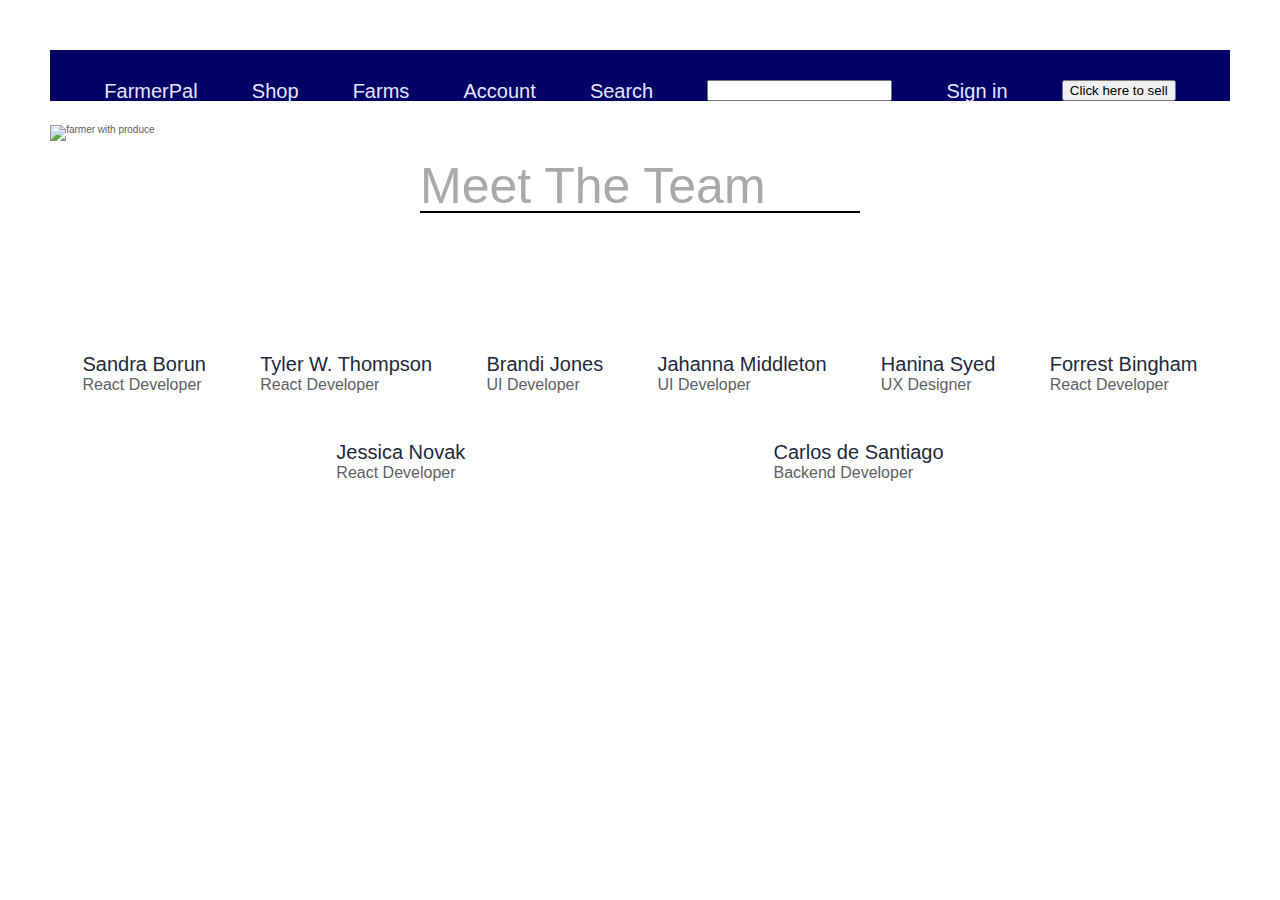
==== about-us.html @ 9a94d72c "aboutuspage1" ====
<!doctype html>

<html lang="en">
<head>

    <style>
        body{
            background-image: url("img\LandingPage1.jpg");
            background-repeat: no-repeat;
            background-size: 20%;
        }
    </style>

  <meta charset="utf-8">

  <title>About Us</title>

  
  <meta name="viewport" content="width=device-width, initial-scale=1">

  <link href="https://fonts.googleapis.com/css?family=Fira+Sans&display=swap" rel="stylesheet">
  <link href="css/index.css" rel="stylesheet">

  <!--[if lt IE 9]>
    <script src="https://cdnjs.cloudflare.com/ajax/libs/html5shiv/3.7.3/html5shiv.js"></script>
  <![endif]-->

  
  

</head>

<body>

<!-- navigation -->
<section class="navigation">
<nav>
    <a href="#">FarmerPal</a>
    <a href="#">Shop</a>
    <a href="#">Farms</a>
    <a href="#">Account</a>
    <a href="#">Search</a>
    <input type="text" placeholder="">
    <a href="#">Sign in</a>
    <button type="button">Click here to sell</button> 
</nav>
</section>

<header>
    <!-- <img src="img/LandingPage1.jpg"class="landing" alt="basket with produce"> -->
    <div class="head-image">
        <img src="img/LandingPage1.jpg" alt="farmer with produce"> 
    </div>
      
    <h1>Meet The Team</h1>
  

</header>
    

<section class="boxes">

    <div class="box1">
        <h2>Sandra Borun</h2>
        <p>React Developer</p>
    </div>

    <div class="box2">
        <h2>Tyler W. Thompson</h2>
        <p>React Developer</p>
    </div>


    <div class="box3">
        <h2>Brandi Jones</h2>
        <p>UI Developer</p>
    </div>

    <div class="box4">
        <h2>Jahanna Middleton</h2>
        <p>UI Developer</p>
    </div>

    <div class="box5">
        <h2>Hanina Syed</h2>
        <p>UX Designer</p>
    </div>

    <div class="box6">
        <h2>Forrest Bingham</h2>
        <p>React Developer</p>
    </div>

    <div class="box7">
        <h2>Jessica Novak</h2>
        <p>React Developer</p>
    </div>

    <div class="box8">
        <h2>Carlos de Santiago</h2>
        <p>Backend Developer</p>
    </div>



</section>



</body>

</html>
---- css/index.css ----
.display {
    display: none;
  }
  .padding {
    padding: 15px;
  }
  /* http://meyerweb.com/eric/tools/css/reset/ 
     v2.0 | 20110126
     License: none (public domain)
  */
  html,
  body,
  div,
  span,
  applet,
  object,
  iframe,
  h1,
  h2,
  h3,
  h4,
  h5,
  h6,
  p,
  blockquote,
  pre,
  a,
  abbr,
  acronym,
  address,
  big,
  cite,
  code,
  del,
  dfn,
  em,
  img,
  ins,
  kbd,
  q,
  s,
  samp,
  small,
  strike,
  strong,
  sub,
  sup,
  tt,
  var,
  b,
  u,
  i,
  center,
  dl,
  dt,
  dd,
  ol,
  ul,
  li,
  fieldset,
  form,
  label,
  legend,
  table,
  caption,
  tbody,
  tfoot,
  thead,
  tr,
  th,
  td,
  article,
  aside,
  canvas,
  details,
  embed,
  figure,
  figcaption,
  footer,
  header,
  hgroup,
  menu,
  nav,
  output,
  ruby,
  section,
  summary,
  time,
  mark,
  audio,
  video {
    margin: 0;
    padding: 0;
    border: 0;
    font-size: 100%;
    font: inherit;
    vertical-align: baseline;
  }
  /* HTML5 display-role reset for older browsers */
  article,
  aside,
  details,
  figcaption,
  figure,
  footer,
  header,
  hgroup,
  menu,
  nav,
  section {
    display: block;
  }
  body {
    line-height: 1;
  }
  ol,
  ul {
    list-style: none;
  }
  blockquote,
  q {
    quotes: none;
  }
  blockquote:before,
  blockquote:after,
  q:before,
  q:after {
    content: '';
    content: none;
  }
  table {
    border-collapse: collapse;
    border-spacing: 0;
  }
  * {
    box-sizing: border-box;
  }
  html {
    font-size: 62.5%;
  }
  html,
  body {
    font-family: 'Ubuntu', sans-serif;
    color: #5E6164;
    margin: 2%;

  }
  h1,
  h2,
  h3,
  h4,
  h5 {
    font-family: 'Russo One', sans-serif;
    color: #23293B;
  }
  h2 {
    font-size: 3.2rem;
  }
  h3 {
    font-size: 2.8rem;
  }
  p {
    font-size: 1.6rem;
    line-height: 1.4;
  }
  .container {
    max-width: 800px;
    width: 100%;
    margin: 0 auto;
  }
  @media (max-width: 500px) {
    nav {
      width: 100%;
      max-width: 500px;
    }
  }
  /* .navigation{
      display: flex;
      justify-content: flex-end;
  } */

  
  nav {
    display: flex;
    justify-content: space-evenly;
    align-items: center;
    margin-top: 20px;
    width: auto;
    margin: auto;
    padding-top: 30px;
    background-color:#000066;
  }
  nav a {
    text-decoration: none;
    color: #e6e6ff;
    font-size: 20px;
  }
  h1 {
    display: flex;
    align-items: center;
    font-size: 60px;
    width: 440px;
    margin: auto;
    padding-top: 20px;
    margin-bottom: 10px;
    font-size: 50px;
    color: darkgray;
    border-bottom: 2px solid black;
  }

  h2{
      font-size: 20px;
  }

  .boxes{
    display:flex;
    justify-content:space-evenly;
    flex-wrap:wrap;
    margin-top: 10%;
    margin-bottom: 10px;
   
  }

    @media (max-width: 500px) {
        .boxes{
            display: flex;
            flex-direction: column;
        }
}

div.head-image img{
    margin-top: 2%;
    width: 100%;
    height: 200px;
}
  
  .box1{
    padding:20px;
    margin: 3px 2px; 
    text-align:left;

}

.box2{
    padding:20px;
    margin: 3px 2px;
    text-align:left;
    

}

.box3{
     padding:20px;
    margin: 3px 2px;
    text-align:left;
    

}

.box4{
    padding:20px;
    margin: 3px 2px;
    text-align:left;
   

}

.box5{
    padding:20px;
    margin: 3px 2px; 
    text-align:left;
    

}

.box6{
    padding:20px;
    margin: 3px 2px;
    text-align:left;
   

}

.box7{
     padding:20px;
    margin: 3px 2px;
    text-align:left;
   

}

.box8{
    padding:20px;
    margin: 3px 2px;
    text-align:left;
   

}
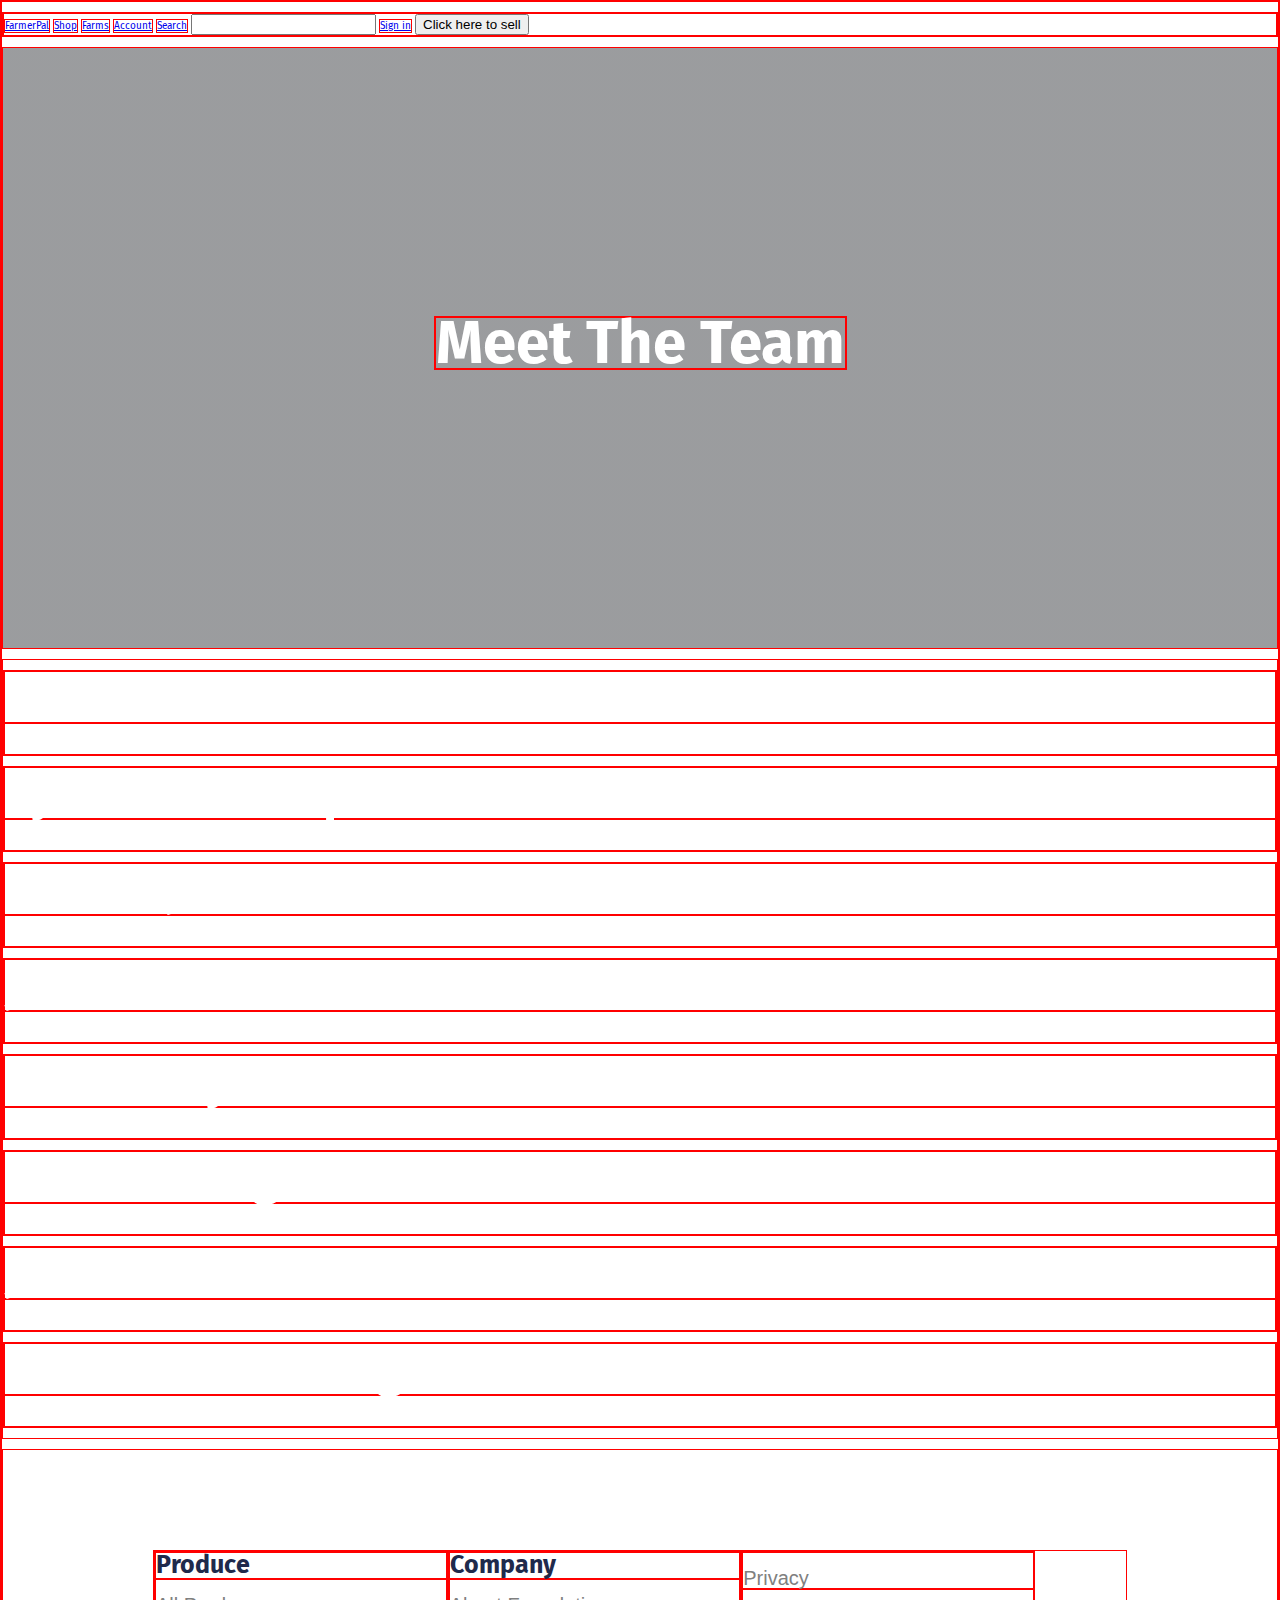
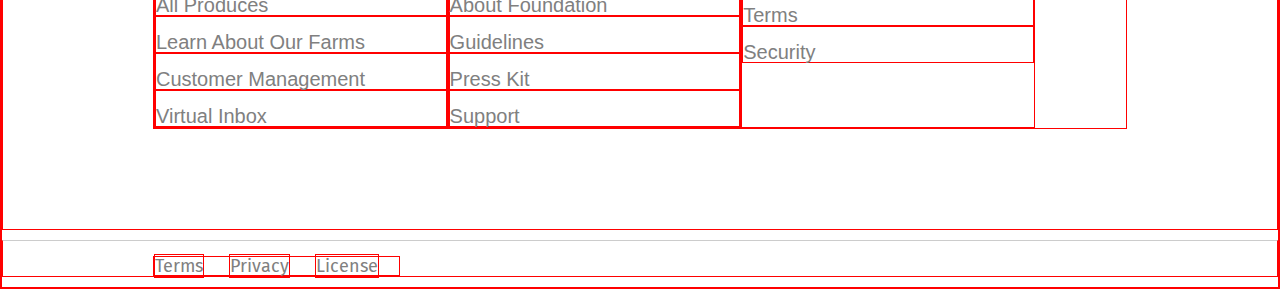
==== commit d5806c12: "updated about-us.html from Jahanna" ====
--- a/about-us.html
+++ b/about-us.html
@@ -1,37 +1,30 @@
 <!doctype html>
-
+​
 <html lang="en">
 <head>
-
-    <style>
-        body{
-            background-image: url("img\LandingPage1.jpg");
-            background-repeat: no-repeat;
-            background-size: 20%;
-        }
-    </style>
-
+​
+    
   <meta charset="utf-8">
-
+​
   <title>About Us</title>
-
-  
+​
+​
   <meta name="viewport" content="width=device-width, initial-scale=1">
-
+​
   <link href="https://fonts.googleapis.com/css?family=Fira+Sans&display=swap" rel="stylesheet">
   <link href="css/index.css" rel="stylesheet">
-
+​
   <!--[if lt IE 9]>
     <script src="https://cdnjs.cloudflare.com/ajax/libs/html5shiv/3.7.3/html5shiv.js"></script>
   <![endif]-->
-
-  
-  
-
+​
+​
+​
+​
 </head>
-
+​
 <body>
-
+​
 <!-- navigation -->
 <section class="navigation">
 <nav>
@@ -45,68 +38,115 @@
     <button type="button">Click here to sell</button> 
 </nav>
 </section>
-
+​
 <header>
     <!-- <img src="img/LandingPage1.jpg"class="landing" alt="basket with produce"> -->
-    <div class="head-image">
-        <img src="img/LandingPage1.jpg" alt="farmer with produce"> 
+    
+    <section id="banner">
+        <h1>Meet The Team</h1>
+        <!-- <ul class="actions">
+            <li>
+                <a href="index.html" class="button big">Home</a>
+​
+            </li>
+        </ul> -->
+    </section>
+    
+    
+    <!-- <div class="head-image">
+        <img s="img/LandingPage1.jpg" alt="farmer with produce"> 
     </div>
-      
-    <h1>Meet The Team</h1>
-  
-
+​
+    <h1>Meet The Team</h1> -->
+​
+​
 </header>
-    
-
+​
+​
 <section class="boxes">
-
+​
     <div class="box1">
         <h2>Sandra Borun</h2>
         <p>React Developer</p>
     </div>
-
+​
     <div class="box2">
         <h2>Tyler W. Thompson</h2>
         <p>React Developer</p>
     </div>
-
-
+​
+​
     <div class="box3">
         <h2>Brandi Jones</h2>
         <p>UI Developer</p>
     </div>
-
+​
+​
+​
     <div class="box4">
         <h2>Jahanna Middleton</h2>
         <p>UI Developer</p>
     </div>
-
+​
     <div class="box5">
         <h2>Hanina Syed</h2>
         <p>UX Designer</p>
     </div>
-
+​
     <div class="box6">
         <h2>Forrest Bingham</h2>
         <p>React Developer</p>
     </div>
-
+​
     <div class="box7">
         <h2>Jessica Novak</h2>
         <p>React Developer</p>
     </div>
-
+​
     <div class="box8">
         <h2>Carlos de Santiago</h2>
         <p>Backend Developer</p>
     </div>
-
-
-
+​
+​
+​
 </section>
-
-
-
+​
+​
+<section class="bottomnavs">
+    <div>
+        <nav>
+            <h6>Produce</h6>
+            <a href="#">All Produces</a>
+            <a href="#">Learn About Our Farms</a>
+            <a href="#">Customer Management</a>
+            <a href="#">Virtual Inbox</a>
+        </nav>
+        <nav>
+            <h6>Company</h6>
+            <a href="#">About Foundation</a>
+            <a href="#">Guidelines</a>
+            <a href="#">Press Kit</a>
+            <a href="#">Support</a>
+        </nav>
+        <nav>
+            <a href="#">Privacy</a>
+            <a href="#">Terms</a>
+            <a href="#">Security</a>
+        </nav>
+    </div>
+</section>
+​
+<!-- footer -->
+<footer>
+    <nav>
+        <a ref="#">Terms</a>
+        <a ref="#">Privacy</a>
+        <a ref="#">License</a>
+    </nav>
+</footer>
+​
+​
 </body>
-
-</html>+​
+</html> --- a/css/index.css
+++ b/css/index.css
@@ -1,301 +1,548 @@
-.display {
+/* http://meyerweb.com/eric/tools/css/reset/ 
+   v2.0 | 20110126
+   License: none (public domain)
+*/
+html,
+body,
+div,
+span,
+applet,
+object,
+iframe,
+h1,
+h2,
+h3,
+h4,
+h5,
+h6,
+p,
+blockquote,
+pre,
+a,
+abbr,
+acronym,
+address,
+big,
+cite,
+code,
+del,
+dfn,
+em,
+img,
+ins,
+kbd,
+q,
+s,
+samp,
+small,
+strike,
+strong,
+sub,
+sup,
+tt,
+var,
+b,
+u,
+i,
+center,
+dl,
+dt,
+dd,
+ol,
+ul,
+li,
+fieldset,
+form,
+label,
+legend,
+table,
+caption,
+tbody,
+tfoot,
+thead,
+tr,
+th,
+td,
+article,
+aside,
+canvas,
+details,
+embed,
+figure,
+figcaption,
+footer,
+header,
+hgroup,
+menu,
+nav,
+output,
+ruby,
+section,
+summary,
+time,
+mark,
+audio,
+video {
+  margin: 0;
+  padding: 0;
+  border: 0;
+  font-size: 100%;
+  font: inherit;
+  vertical-align: baseline;
+  border: solid 1px red;
+}
+/* HTML5 display-role reset for older browsers */
+article,
+aside,
+details,
+figcaption,
+figure,
+footer,
+header,
+hgroup,
+menu,
+nav,
+section {
+  display: block;
+}
+body {
+  line-height: 1;
+}
+ol,
+ul {
+  list-style: none;
+}
+blockquote,
+q {
+  quotes: none;
+}
+blockquote:before,
+blockquote:after,
+q:before,
+q:after {
+  content: '';
+  content: none;
+}
+table {
+  border-collapse: collapse;
+  border-spacing: 0;
+}
+html {
+  font-size: 62.5%;
+  color: white;
+  font-family: 'Fira Sans', sans-serif;
+}
+h1 {
+  font-size: 6rem;
+  font-weight: bold;
+  line-height: 5rem;
+}
+@media (max-width: 500px) {
+  h1 {
+    font-size: 4rem;
+  }
+}
+h2 {
+  font-size: 5rem;
+  font-weight: bold;
+  line-height: 5rem;
+}
+@media (max-width: 500px) {
+  h2 {
+    font-size: 4rem;
+  }
+}
+h3 {
+  font-size: 2.8rem;
+}
+h5 {
+  font-size: 2.5rem;
+  font-weight: bold;
+  line-height: 3.5rem;
+}
+h6 {
+  font-size: 2.5rem;
+  font-weight: bold;
+}
+p {
+  line-height: 3rem;
+  font-size: 2.5rem;
+}
+@media (max-width: 500px) {
+  p {
+    font-size: 2rem;
+  }
+}
+.topnav {
+  background-color: #1f2a4c;
+  display: flex;
+  flex-wrap: wrap;
+  align-items: center;
+  justify-content: space-between;
+  font-size: 1.8rem;
+  padding: 0 2rem 0 2rem;
+}
+.topnav a {
+  text-decoration: none;
+  color: white;
+  padding: 1rem;
+}
+.topnav #Search {
+  display: flex;
+  align-items: center;
+  flex-wrap: wrap;
+}
+.topnav #Search .searchinput {
+  border-radius: 0.5rem;
+  padding: 1rem;
+}
+.topnav #Search .cart-icon {
+  margin-left: 5rem;
+}
+.topnav #buttonNav {
+  background-color: #7faecc;
+  color: #1f2a4c;
+  font-size: 1.5rem;
+  font-weight: bold;
+  border-radius: 1rem;
+  padding: 1.5rem 3rem 1.5rem 3rem;
+  display: flex;
+  justify-content: center;
+  align-items: center;
+  font-family: 'Maven Pro', sans-serif;
+}
+.topnav #Logo {
+  max-width: 100%;
+  height: auto;
+}
+@media (max-width: 500px) {
+  .topnav #Logo {
+    width: 30%;
+  }
+}
+@media (max-width: 500px) {
+  .topnav #Shop {
     display: none;
   }
-  .padding {
-    padding: 15px;
-  }
-  /* http://meyerweb.com/eric/tools/css/reset/ 
-     v2.0 | 20110126
-     License: none (public domain)
-  */
-  html,
-  body,
-  div,
-  span,
-  applet,
-  object,
-  iframe,
-  h1,
-  h2,
-  h3,
-  h4,
-  h5,
-  h6,
-  p,
-  blockquote,
-  pre,
-  a,
-  abbr,
-  acronym,
-  address,
-  big,
-  cite,
-  code,
-  del,
-  dfn,
-  em,
-  img,
-  ins,
-  kbd,
-  q,
-  s,
-  samp,
-  small,
-  strike,
-  strong,
-  sub,
-  sup,
-  tt,
-  var,
-  b,
-  u,
-  i,
-  center,
-  dl,
-  dt,
-  dd,
-  ol,
-  ul,
-  li,
-  fieldset,
-  form,
-  label,
-  legend,
-  table,
-  caption,
-  tbody,
-  tfoot,
-  thead,
-  tr,
-  th,
-  td,
-  article,
-  aside,
-  canvas,
-  details,
-  embed,
-  figure,
-  figcaption,
-  footer,
-  header,
-  hgroup,
-  menu,
-  nav,
-  output,
-  ruby,
-  section,
-  summary,
-  time,
-  mark,
-  audio,
-  video {
-    margin: 0;
-    padding: 0;
-    border: 0;
-    font-size: 100%;
-    font: inherit;
-    vertical-align: baseline;
-  }
-  /* HTML5 display-role reset for older browsers */
-  article,
-  aside,
-  details,
-  figcaption,
-  figure,
-  footer,
-  header,
-  hgroup,
-  menu,
-  nav,
-  section {
-    display: block;
-  }
-  body {
-    line-height: 1;
-  }
-  ol,
-  ul {
-    list-style: none;
-  }
-  blockquote,
-  q {
-    quotes: none;
-  }
-  blockquote:before,
-  blockquote:after,
-  q:before,
-  q:after {
-    content: '';
-    content: none;
-  }
-  table {
-    border-collapse: collapse;
-    border-spacing: 0;
-  }
-  * {
-    box-sizing: border-box;
-  }
-  html {
-    font-size: 62.5%;
-  }
-  html,
-  body {
-    font-family: 'Ubuntu', sans-serif;
-    color: #5E6164;
-    margin: 2%;
-
-  }
-  h1,
-  h2,
-  h3,
-  h4,
-  h5 {
-    font-family: 'Russo One', sans-serif;
-    color: #23293B;
-  }
-  h2 {
-    font-size: 3.2rem;
-  }
-  h3 {
-    font-size: 2.8rem;
-  }
-  p {
-    font-size: 1.6rem;
-    line-height: 1.4;
-  }
-  .container {
-    max-width: 800px;
+}
+@media (max-width: 500px) {
+  .topnav #Farms {
+    display: none;
+  }
+}
+@media (max-width: 500px) {
+  .topnav #Account {
+    display: none;
+  }
+}
+@media (max-width: 500px) {
+  .topnav #Search {
+    display: none;
+  }
+}
+@media (max-width: 500px) {
+  .topnav #SignIn {
+    display: none;
+  }
+}
+.mobilenav {
+  display: none;
+}
+@media (max-width: 500px) {
+  .mobilenav {
+    display: flex;
+    justify-content: space-between;
+    padding: 1rem;
+    background-color: #d8e7ed;
+  }
+}
+header {
+  padding: 15rem;
+  display: flex;
+  flex-direction: column;
+  align-items: center;
+  text-align: center;
+  justify-content: center;
+  background: linear-gradient(rgba(33, 36, 41, 0.45), rgba(33, 36, 41, 0.45)), url("img/LandingPage1.jpg");
+  background-size: cover;
+  background-position: center;
+  height: 30rem;
+}
+@media (max-width: 500px) {
+  header {
+    padding: 10rem 2rem 10rem 2rem;
+  }
+}
+header p {
+  width: 60%;
+  text-align: center;
+  margin: 2rem 0 2rem 0;
+}
+@media (max-width: 500px) {
+  header p {
+    font-weight: normal;
+    font-size: 2rem;
     width: 100%;
-    margin: 0 auto;
-  }
-  @media (max-width: 500px) {
-    nav {
-      width: 100%;
-      max-width: 500px;
-    }
-  }
-  /* .navigation{
-      display: flex;
-      justify-content: flex-end;
-  } */
-
-  
-  nav {
+  }
+}
+header div {
+  display: flex;
+  justify-content: center;
+}
+header div input {
+  background-color: white;
+  color: black;
+  padding: 1.2rem 5rem 1.2rem 5rem;
+  font-size: 1.5rem;
+  font-weight: bold;
+  text-decoration: none;
+  width: 50%;
+  border-radius: 1rem 0 0 1rem;
+}
+header div a {
+  background-color: #f46032;
+  color: white;
+  padding: 1.2rem 5rem 1.2rem 5rem;
+  font-size: 1.5rem;
+  font-weight: bold;
+  text-decoration: none;
+  width: 50%;
+  text-align: center;
+  border-radius: 0 1rem 1rem 0;
+}
+.purpose {
+  padding: 15rem;
+  display: flex;
+  justify-content: center;
+  align-items: center;
+  color: #1f2a4c;
+}
+.purpose div {
+  width: 50%;
+}
+.purpose div p {
+  margin: 4rem 0 4rem 0;
+}
+@media (max-width: 500px) {
+}
+@media (max-width: 500px) {
+}
+.purpose div .landingpage-img2 {
+  width: 100%;
+  border-radius: 1rem;
+}
+.purpose .purpose-text {
+  margin-right: 3rem;
+}
+@media (max-width: 500px) {
+  .purpose .purpose-text {
+    width: 100%;
+    margin: auto;
+    order: 2;
+  }
+}
+.purpose .purpose-img {
+  width: 40%;
+}
+@media (max-width: 500px) {
+  .purpose .purpose-img {
+    width: 100%;
+    order: 1;
+    margin-bottom: 2rem;
+  }
+}
+@media (max-width: 500px) {
+  .purpose {
+    padding: 10rem 2rem 10rem 2rem;
+    flex-direction: column;
+  }
+}
+.howitworks {
+  padding: 7rem 2rem 2rem 2rem;
+  display: flex;
+  flex-direction: column;
+  background-image: url("img/split-background.png");
+  background-size: cover;
+}
+.howitworks h2 {
+  text-align: center;
+}
+.howitworks .howitworks-boxes {
+  display: flex;
+  flex-wrap: wrap;
+  justify-content: space-between;
+  margin-top: 5rem;
+}
+.howitworks .howitworks-boxes div {
+  display: flex;
+  flex-direction: column;
+  align-items: center;
+  margin: 2rem 0 2rem 0;
+  width: 15%;
+  padding: 3rem;
+  background-color: #d8e7ed;
+  color: #1f2a4c;
+  border-radius: 1rem;
+}
+.howitworks .howitworks-boxes div p {
+  font-size: 2rem;
+  margin-top: 2rem;
+  font-family: 'Maven Pro', sans-serif;
+}
+.howitworks .howitworks-boxes div .icon {
+  max-width: 40%;
+  max-height: 30%;
+  object-fit: contain;
+  margin-bottom: 3rem;
+  background-color: white;
+  border: 2px solid #000000;
+  border-radius: 10rem;
+  padding: 1rem;
+}
+@media (max-width: 500px) {
+  .howitworks .howitworks-boxes div .icon {
+    width: 30%;
+  }
+}
+@media (max-width: 500px) {
+  .howitworks .howitworks-boxes div {
+    width: 100%;
+  }
+}
+@media (max-width: 500px) {
+}
+.review {
+  padding: 10rem 15rem 10rem 15rem;
+  display: flex;
+  justify-content: center;
+}
+.review .outerDiv {
+  display: flex;
+  background-color: #F1F3F6;
+  border-radius: 1rem;
+  padding: 5rem;
+  box-shadow: 30px 30px 80px rgba(55, 84, 170, 0.1), -30px -30px 80px #FFFFFF, inset 4px 4px 20px rgba(255, 255, 255, 0.5);
+}
+.review .outerDiv .review-img {
+  width: 25%;
+  display: flex;
+  justify-content: center;
+  align-content: center;
+  margin-right: 2rem;
+}
+.review .outerDiv .review-text {
+  font-size: 2rem;
+  width: 75%;
+  display: flex;
+  flex-direction: column;
+  justify-content: center;
+  color: #1f2a4c;
+}
+@media (max-width: 500px) {
+  .review .outerDiv .review-text {
+    margin-left: 5rem;
+  }
+}
+@media (max-width: 500px) {
+  .review .outerDiv {
+    max-width: inherit;
+  }
+}
+@media (max-width: 500px) {
+  .review {
+    padding: 10rem 2rem 10rem 2rem;
+  }
+}
+.mission {
+  padding: 20rem 30rem 20rem 30rem;
+  display: flex;
+  flex-direction: column;
+  align-items: center;
+  background: linear-gradient(rgba(33, 36, 41, 0.45), rgba(33, 36, 41, 0.45)), url("img/LandingPage3.jpg");
+  background-size: cover;
+}
+.mission p {
+  font-size: 2rem;
+  margin: 2rem 0 2rem 0;
+}
+.mission div {
+  display: flex;
+  justify-content: center;
+}
+.mission div input {
+  background-color: white;
+  color: black;
+  padding: 1.2rem 5rem 1.2rem 5rem;
+  font-size: 1.5rem;
+  font-weight: bold;
+  text-decoration: none;
+  width: 50%;
+  border-radius: 1rem 0 0 1rem;
+}
+.mission div a {
+  background-color: #f46032;
+  color: white;
+  padding: 1.2rem 5rem 1.2rem 5rem;
+  font-size: 1.5rem;
+  font-weight: bold;
+  text-decoration: none;
+  text-align: center;
+  width: 50%;
+  border-radius: 0 1rem 1rem 0;
+}
+@media (max-width: 500px) {
+  .mission {
+    padding: 10rem 2rem 10rem 2rem;
+  }
+}
+.bottomnavs {
+  padding: 10rem 15rem 10rem 15rem;
+  color: #1f2a4c;
+  display: flex;
+}
+.bottomnavs div {
+  display: flex;
+  width: 100%;
+}
+.bottomnavs div nav {
+  display: flex;
+  flex-direction: column;
+  width: 30%;
+}
+.bottomnavs div nav a {
+  text-decoration: none;
+  color: grey;
+  font-size: 2rem;
+  padding-top: 1.5rem;
+  font-family: 'Maven Pro', sans-serif;
+}
+@media (max-width: 500px) {
+  .bottomnavs div {
     display: flex;
-    justify-content: space-evenly;
-    align-items: center;
-    margin-top: 20px;
-    width: auto;
-    margin: auto;
-    padding-top: 30px;
-    background-color:#000066;
-  }
-  nav a {
-    text-decoration: none;
-    color: #e6e6ff;
-    font-size: 20px;
-  }
-  h1 {
-    display: flex;
-    align-items: center;
-    font-size: 60px;
-    width: 440px;
-    margin: auto;
-    padding-top: 20px;
-    margin-bottom: 10px;
-    font-size: 50px;
-    color: darkgray;
-    border-bottom: 2px solid black;
-  }
-
-  h2{
-      font-size: 20px;
-  }
-
-  .boxes{
-    display:flex;
-    justify-content:space-evenly;
-    flex-wrap:wrap;
-    margin-top: 10%;
-    margin-bottom: 10px;
-   
-  }
-
-    @media (max-width: 500px) {
-        .boxes{
-            display: flex;
-            flex-direction: column;
-        }
-}
-
-div.head-image img{
-    margin-top: 2%;
-    width: 100%;
-    height: 200px;
-}
-  
-  .box1{
-    padding:20px;
-    margin: 3px 2px; 
-    text-align:left;
-
-}
-
-.box2{
-    padding:20px;
-    margin: 3px 2px;
-    text-align:left;
-    
-
-}
-
-.box3{
-     padding:20px;
-    margin: 3px 2px;
-    text-align:left;
-    
-
-}
-
-.box4{
-    padding:20px;
-    margin: 3px 2px;
-    text-align:left;
-   
-
-}
-
-.box5{
-    padding:20px;
-    margin: 3px 2px; 
-    text-align:left;
-    
-
-}
-
-.box6{
-    padding:20px;
-    margin: 3px 2px;
-    text-align:left;
-   
-
-}
-
-.box7{
-     padding:20px;
-    margin: 3px 2px;
-    text-align:left;
-   
-
-}
-
-.box8{
-    padding:20px;
-    margin: 3px 2px;
-    text-align:left;
-   
-
-}
-
-
-  +    justify-content: space-between;
+  }
+}
+@media (max-width: 500px) {
+  .bottomnavs {
+    padding: 10rem 2rem 10rem 2rem;
+  }
+}
+footer {
+  display: flex;
+  justify-content: space-between;
+  color: grey;
+  padding: 0 15rem 0 15rem;
+  border-top: 1px solid #cccccc;
+}
+footer nav {
+  font-size: 1.8rem;
+  margin-top: 1.5rem;
+}
+footer nav a {
+  margin-right: 2rem;
+}
+@media (max-width: 500px) {
+  footer {
+    padding: 0 2rem 0 2rem;
+  }
+}
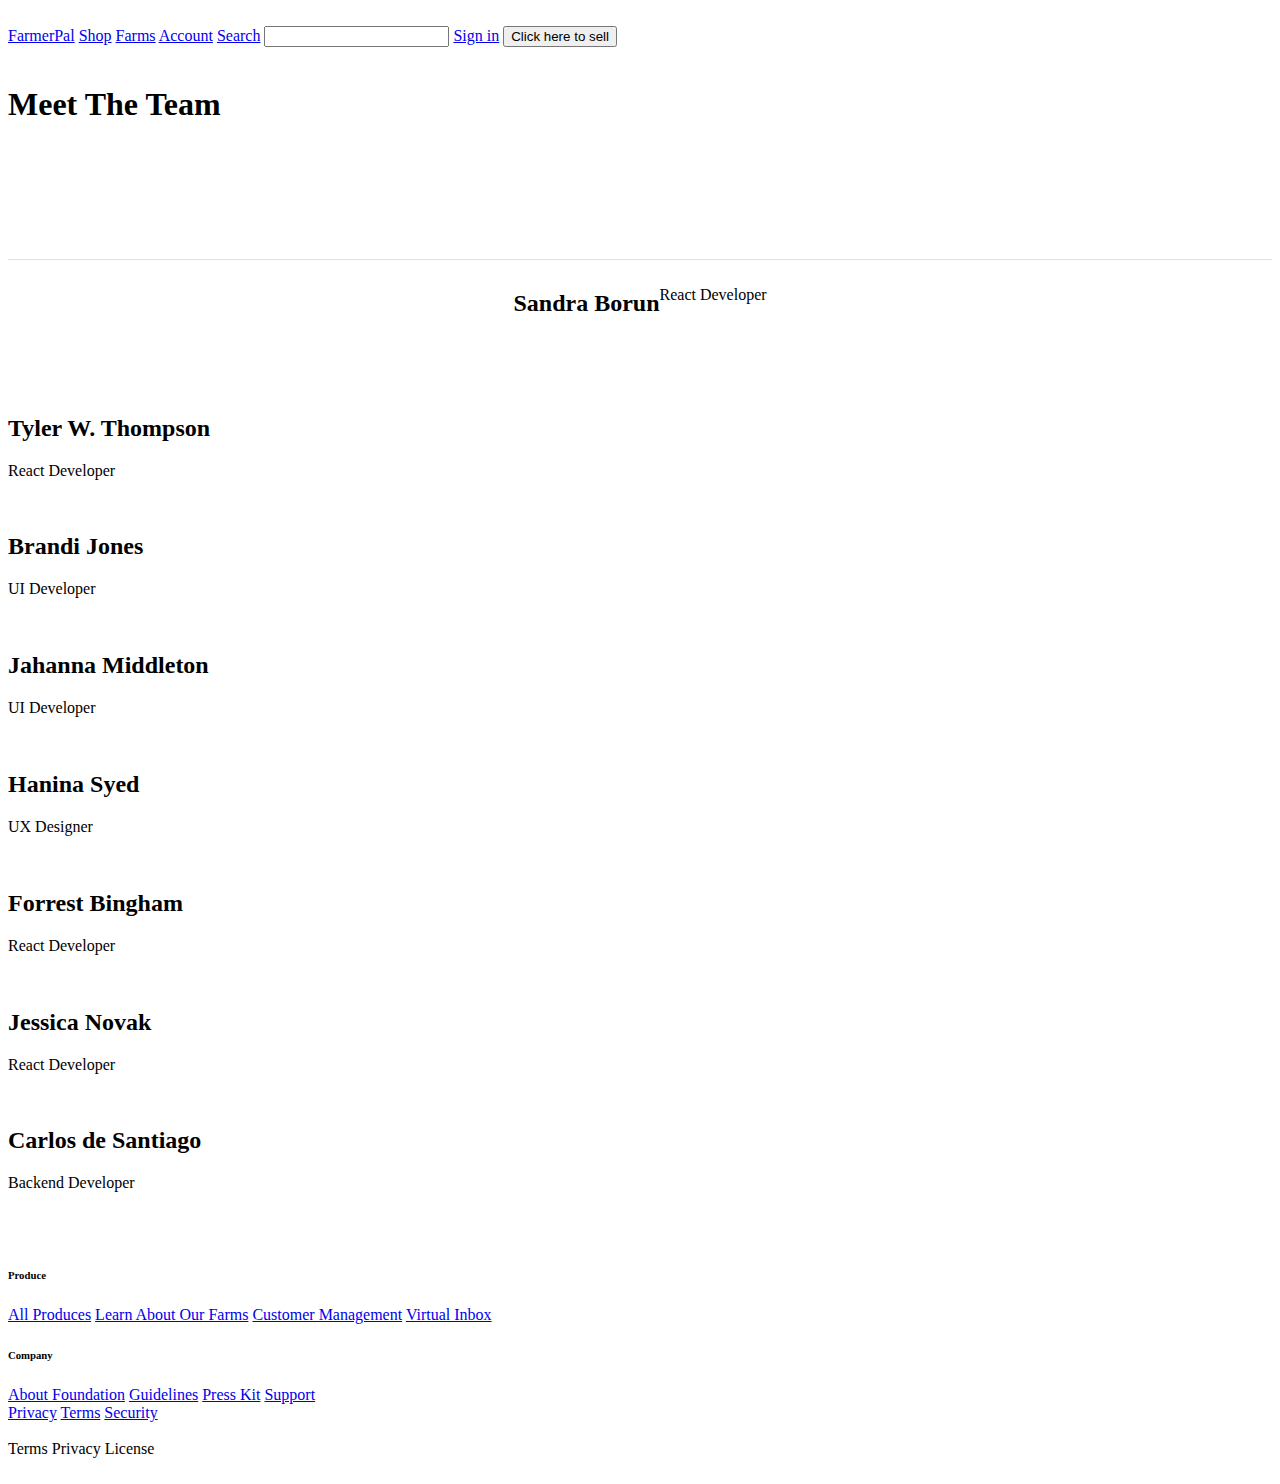
==== commit 48fd157e: "added some further changes for screen friendliness 500px - 1000px screen width" ====
--- a/about-us.html
+++ b/about-us.html
@@ -12,7 +12,7 @@
   <meta name="viewport" content="width=device-width, initial-scale=1">
 ​
   <link href="https://fonts.googleapis.com/css?family=Fira+Sans&display=swap" rel="stylesheet">
-  <link href="css/index.css" rel="stylesheet">
+  <link href="css/about-us.css" rel="stylesheet">
 ​
   <!--[if lt IE 9]>
     <script src="https://cdnjs.cloudflare.com/ajax/libs/html5shiv/3.7.3/html5shiv.js"></script>
--- a/css/about-us.css
+++ b/css/about-us.css
@@ -0,0 +1,192 @@
+/* .display {
+    display: none;
+  }
+  .padding {
+    padding: 15px;
+  } */
+  /* http://meyerweb.com/eric/tools/css/reset/ 
+     v2.0 | 20110126
+     License: none (public domain)
+ 
+  html,
+  body,
+  div,
+  span,
+  applet,
+  object,
+  iframe,
+  h1,
+  h2,
+  h3,
+  h4,
+  h5,
+  h6,
+  p,
+  blockquote,
+  pre,
+  a,
+  abbr,
+  acronym,
+  address,
+  big,
+  cite,
+  code,
+  del,
+  dfn,
+  em,
+  img,
+  ins,
+  kbd,
+  q,
+  s,
+  samp,
+  small,
+  strike,
+  strong,
+  sub,
+  sup,
+  tt,
+  var,
+  b,
+  u,
+  i,
+  center,
+  dl,
+  dt,
+  dd,
+  ol,
+  ul,
+  li,
+  fieldset,
+  form,
+  label,
+  legend,
+  table,
+  caption,
+  tbody,
+  tfoot,
+  thead,
+  tr,
+  th,
+  td,
+  article,
+  aside,
+  canvas,
+  details,
+  embed,
+  figure,
+  figcaption,
+  footer,
+  header,
+  hgroup,
+  menu,
+  nav,
+  output,
+  ruby,
+  section,
+  summary,
+  time,
+  mark,
+  audio,
+  video {
+    margin: 0;
+    padding: 0;
+    border: 0;
+    font-size: 100%;
+    font: inherit;
+    vertical-align: baseline;
+  }
+  /* HTML5 display-role reset for older browsers */
+  /* article,
+  aside,
+  details,
+  figcaption,
+  figure,
+  footer,
+  header,
+  hgroup,
+  menu,
+  nav,
+  section {
+    display: block;
+  }
+  body {
+    line-height: 1;
+  }
+  ol,
+  ul {
+    list-style: none;
+  }
+  blockquote,
+  q {
+    quotes: none;
+  }
+  blockquote:before,
+  blockquote:after,
+  q:before,
+  q:after {
+    content: '';
+    content: none;
+  }
+  table {
+    border-collapse: collapse;
+    border-spacing: 0;
+  }
+  * {
+    box-sizing: border-box;
+  }
+  html {
+    font-size: 62.5%;
+  }
+  html,
+  body {
+    font-family: 'Ubuntu', sans-serif;
+    color: #5E6164;
+  }
+  h1,
+  h2,
+  h3,
+  h4,
+  h5 {
+    font-family: 'Russo One', sans-serif;
+    color: #23293B;
+  }
+  h2 {
+    font-size: 3.2rem;
+  }
+  h3 {
+    font-size: 2.8rem;
+  }
+  p {
+    font-size: 1.6rem;
+    line-height: 1.4;
+  }
+
+  nav {
+    display: flex;
+    justify-content: space-evenly;
+    align-items: center;
+    margin-top: 20px;
+    width: 800px;
+    margin: auto;
+    padding-top: 30px;
+
+    
+  }
+
+    nav a {
+    text-decoration: none;
+    color: black;
+    font-size: 20px;
+    
+} */ 
+
+
+.box1{
+    margin-top: 60px;
+  border-top: 1px solid #dee2e6;
+  padding: 10px 20px;
+  display: flex;
+  justify-content: center;
+  margin-bottom: 30px;
+  }